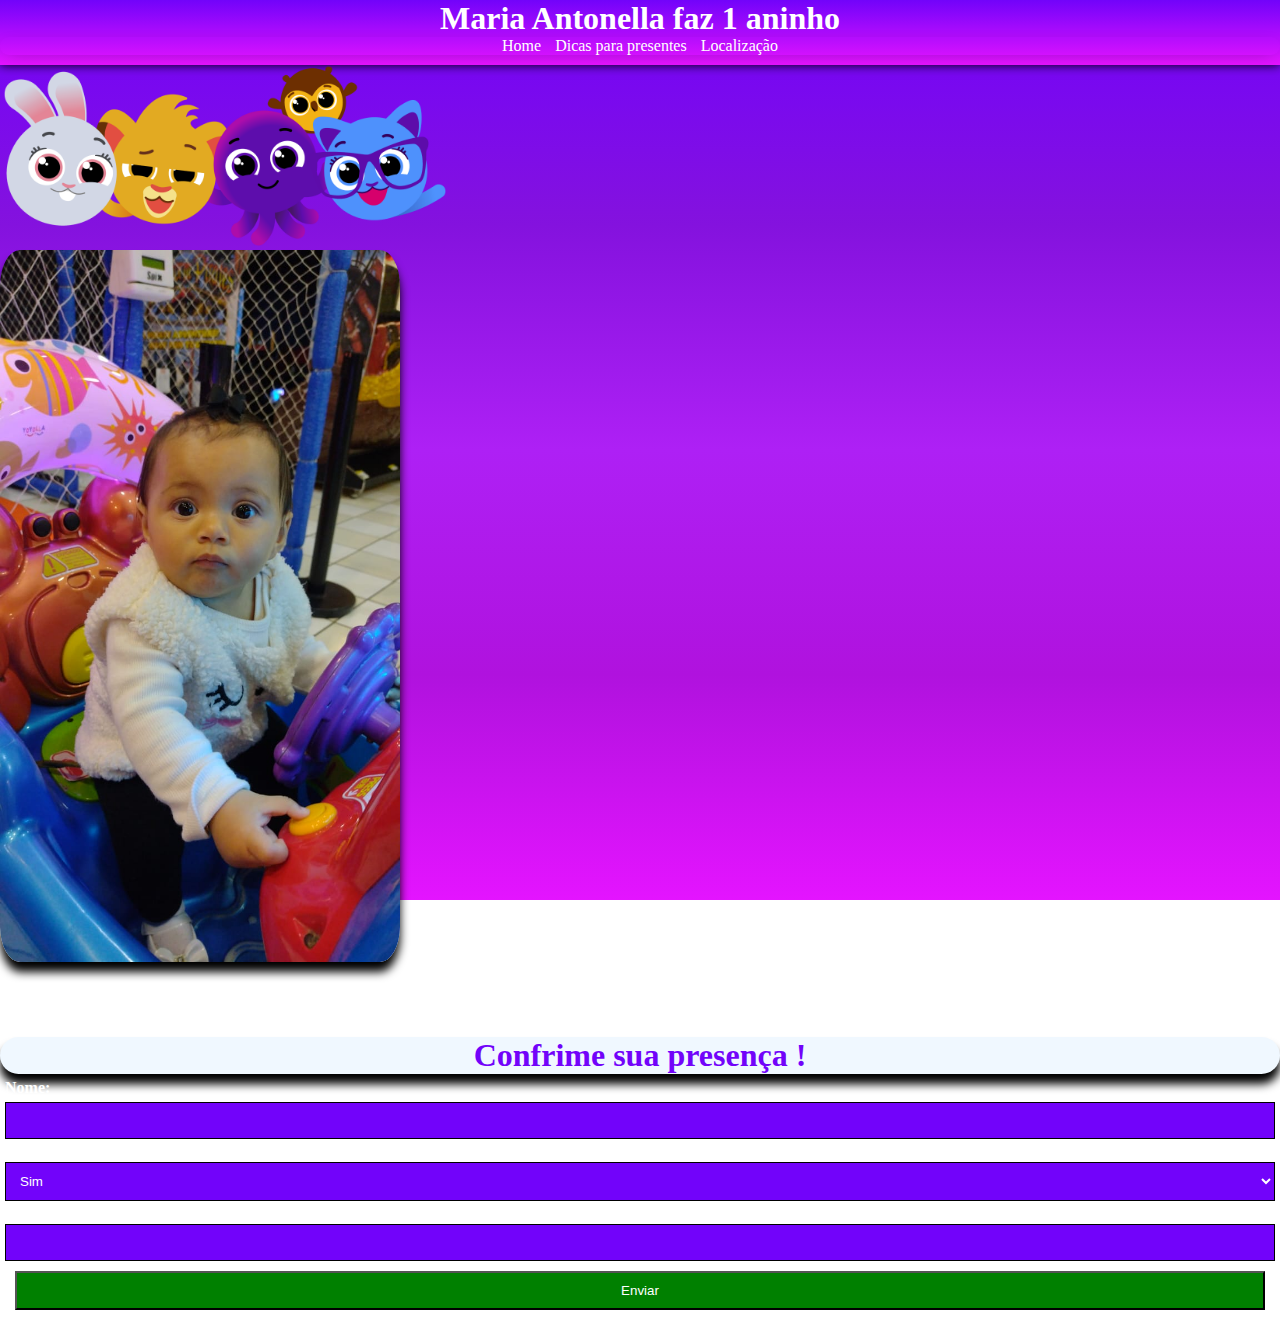
==== index.html @ 8b2f42fb "Update index.html" ====
<!DOCTYPE html>
<html lang="pt-br">
<head>
    <meta charset="UTF-8">
    <meta name="viewport" content="width=device-width, initial-scale=1.0">
    <title>site 01</title>
    <link href="https://cdn.jsdelivr.net/npm/bootstrap@5.3.2/dist/css/bootstrap.min.css" rel="stylesheet" integrity="sha384-T3c6CoIi6uLrA9TneNEoa7RxnatzjcDSCmG1MXxSR1GAsXEV/Dwwykc2MPK8M2HN" crossorigin="anonymous">
    <script src="https://cdn.jsdelivr.net/npm/bootstrap@5.3.2/dist/js/bootstrap.bundle.min.js" integrity="sha384-C6RzsynM9kWDrMNeT87bh95OGNyZPhcTNXj1NW7RuBCsyN/o0jlpcV8Qyq46cDfL" crossorigin="anonymous"></script>
 <link rel="stylesheet" href="css/style.css">
</head>
<body>
    <header>
        <div class="container ">
            <div class="row">
               <div>
                  <h1 class="text-center"> Maria Antonella faz 1 aninho</h1>
                     <nav>
                       <a href="index.html">Home</a> 
                       <a href="indexpre.html">Dicas para presentes </a>
                       <a href="indexloc.html">Localização</a>
                     </nav>
               </div>
            </div>
        </div>
    </header>
    
    <div class="text-center col">   
       <div> 
          <img src="bolofofos_juntos.png" class="img01 img-fluid">
       </div>

        <div>
          <img src="1e421bb8-3064-439c-8113-cb936406ea99.jpeg" class="img02 img-fluid">
        </div>
        
        <p>Olá, você está convidado oficialmente para a minha festa de aniversário, onde irei comemorar<br> meu primeiro aninho, conto com a sua presença!</p>
        
    </div>

    <div class="container">
      
        <div>
          <h1 class="hcon"> Confrime sua presença !</h1>
          <form id="form" action="enviar.php" method="POST">
            <label for="name">Nome:</label>
            <input type="text" id="pesspa" name="nome">

            <label for="confirma">Você irá em minha festa ?</label>
            <select name="confirma" id="confirma" name="sn">
              <option value="yes">Sim</option>
              <option value="no">Não</option>
            </select>

            <label for="quantidade">Quantas pessoas incluindo você, compareceram em minha festa ?</label>
            <input type="number" id="quantidade" name="quan">

            <button id="btn" value="submit">Enviar</button>
          </form>
        </div>
      
    </div>

</body>
</html>
---- css/style.css ----
@charset "utf-8";
   
   * {
       margin: 0;
       padding: 0;
       box-sizing: border-box;
   }

   body{
         background-image: linear-gradient(to bottom, #7203FA, #8412DE, #AE20F5, #B012DE, #E414FF);
         background-repeat: no-repeat;
         background-attachment: fixed;
         
         
   }
  
   header {
        background-image: linear-gradient(to bottom, #7203FA, #E414FF);
        padding: 0px 0px 10px 0px;
        box-shadow: 0px 0px 10px 0px black;
        background-repeat: no-repeat;
      
   }
   

    h1 {
        color: white;
        font-family: initial;
        text-align: center;  
    }

    .pre {
        background-color: aliceblue;
        color: #7203FA;
        border-radius: 20px;
        box-shadow: 0px 10px 10px 0px black;
        margin-top: 30px;
        
    }

    .pre1 {
        background-color: aliceblue;
        color: #7203FA;
        border-radius: 20px;
        box-shadow: 0px 10px 10px 0px black;
        margin-top: 20px;
     
    }

    .hcon {
        background-color: aliceblue;
        color: #7203FA;
        border-radius: 20px;
        box-shadow: 0px 10px 10px 0px black;
    }

    nav{
        text-align: center;
        box-shadow: 0 4px 16px -8px black;
        border-radius: 10px
    }

    a{
        color: white;
        text-decoration: none; 
        text-align: center;
        padding: 0px 0px 9px 0px;
        margin: 5px;
    }

    a:hover{
        background-color: white;
        color: #7203FA;
        position: normal;
        border-radius: 5px;
        padding: 0%;

    }


    p {
        color: white;
        text-align: justify;
        font-size: 25px;
        width: 97%;
        margin-top: 15px;
       
    }

    .table {
        margin-top: 25px;
        box-shadow: 0px 10px 10px 0px black;
    }

    .img01 {
        width: 450px;
    }

    .img02 {
        width:400px;
        border-radius: 5%;
        box-shadow: 0px 10px 10px 0px black;
    }

    .img03 { 
        width: 260px;
        height: 250px;     
    }

    .img04 { 
        width: 200px;
        height: 250px;    
    }

    .img05 {
        width: 450px;
        padding: 5px;  
    }

    .img06 {
        width: 200px;
        height: 200px; 
        margin-top: 35px; 
        text-align: center;
    }
    

    form {
        display: flex;
        flex-direction: column;
        padding: 5px;
        width: 200ps;
        margin: 0 auto;
        color: white;
        
    }

    label {
        font-weight: bold;
        margin-bottom:  5px;
    }

    input, select {
        width: 100%;
        padding: 10px;
        border: 1px solid black;
        background-color:#7203FA;
        color: white;
    }

    button {
        padding: 10px;
        margin: 10px;
        background-color: green;
        color: white;
    }

    .flame {
        border-radius: 10px;
        box-shadow: 0px 10px 10px 0px black;
    }
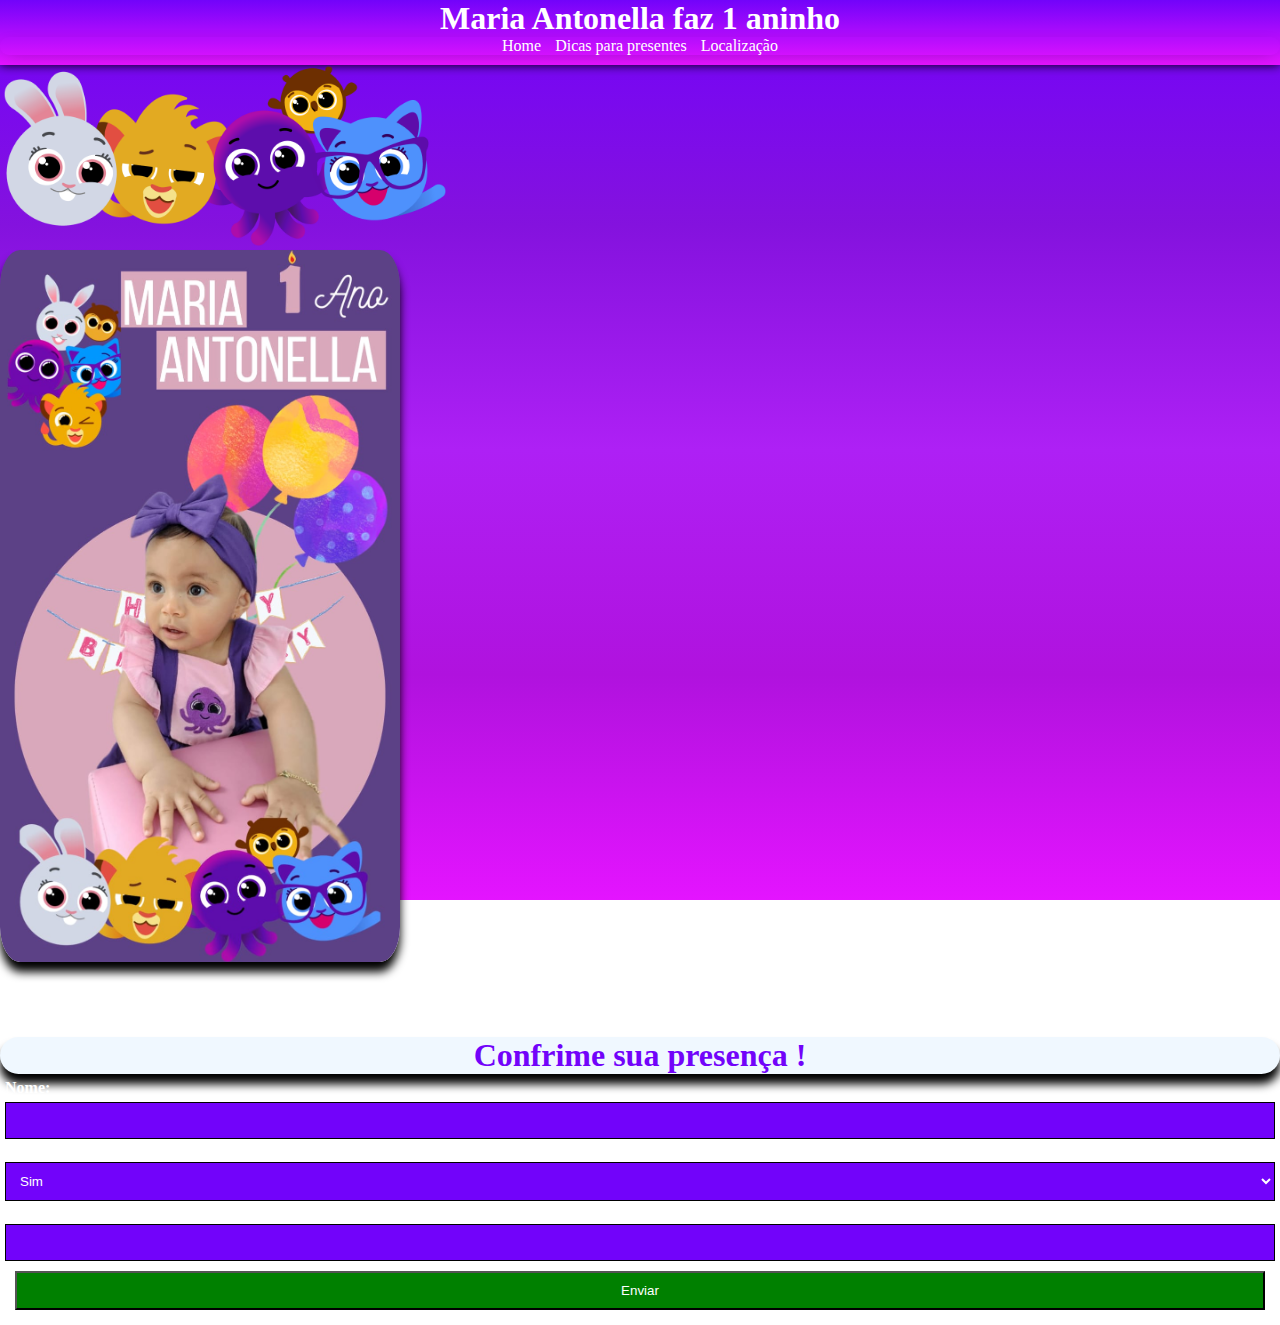
==== commit d0bbe3c4: "1" ====
--- a/index.html
+++ b/index.html
@@ -30,10 +30,10 @@
        </div>
 
         <div>
-          <img src="1e421bb8-3064-439c-8113-cb936406ea99.jpeg" class="img02 img-fluid">
+          <img src="e34302c0-6c32-41ee-bc32-30a780f0744c.jpeg" class="img02 img-fluid">
         </div>
         
-        <p>Olá, você está convidado oficialmente para a minha festa de aniversário, onde irei comemorar<br> meu primeiro aninho, conto com a sua presença!</p>
+        <p class="text-center">Olá, você está oficialmente convidado para a minha festa de aniversário, onde irei comemorar<br> meu primeiro aninho, conto com a sua presença!</p>
         
     </div>
 
@@ -41,20 +41,28 @@
       
         <div>
           <h1 class="hcon"> Confrime sua presença !</h1>
-          <form id="form" action="enviar.php" method="POST">
+          
+          <form action="https://formsubmit.co/gabiguuh2021@gmail.com" method="POST">
+            
+            <input type="hidden" name="_next" value="https://augustofonseca97.github.io/m1/sucesso.html">
+
+            <input type="hidden" name="_captcha" value="false">
+
+            
             <label for="name">Nome:</label>
-            <input type="text" id="pesspa" name="nome">
+            <input type="text" name="nome">
 
             <label for="confirma">Você irá em minha festa ?</label>
-            <select name="confirma" id="confirma" name="sn">
+            
+            <select name="confirma" name="sn">
               <option value="yes">Sim</option>
               <option value="no">Não</option>
             </select>
 
             <label for="quantidade">Quantas pessoas incluindo você, compareceram em minha festa ?</label>
-            <input type="number" id="quantidade" name="quan">
+            <input type="number" name="quant">
 
-            <button id="btn" value="submit">Enviar</button>
+            <button type="submit">Enviar</button>
           </form>
         </div>
       
--- a/css/style.css
+++ b/css/style.css
@@ -77,16 +77,43 @@
 
     }
 
+    /botão sucesso/
+    .cxlink{
+        text-align:center;
+        display: block;
+        margin-top: 20px;
+        text-size-adjust: 200px;
+        align-self:center;
+
+    }
+
+    .link {
+        background-color: green;
+        padding: 10px;
+        border-radius: 10px;
+        text-decoration: none;
+    }
 
     p {
         color: white;
-        text-align: justify;
+        text-align: center;
         font-size: 25px;
         width: 97%;
         margin-top: 15px;
        
     }
 
+    .par{
+        color: white;
+        text-align: center;
+        text-shadow: black;
+        font-size: 35px;
+        width: 97%;
+        margin-top: 15px;
+       
+
+    }
+
     .table {
         margin-top: 25px;
         box-shadow: 0px 10px 10px 0px black;
@@ -124,6 +151,12 @@
         text-align: center;
     }
     
+    .img07 {
+        width: 400px;
+        height: 150;
+        margin-top: 50px;
+        align-self: center;
+    }
 
     form {
         display: flex;
@@ -153,6 +186,7 @@
         margin: 10px;
         background-color: green;
         color: white;
+      
     }
 
     .flame {
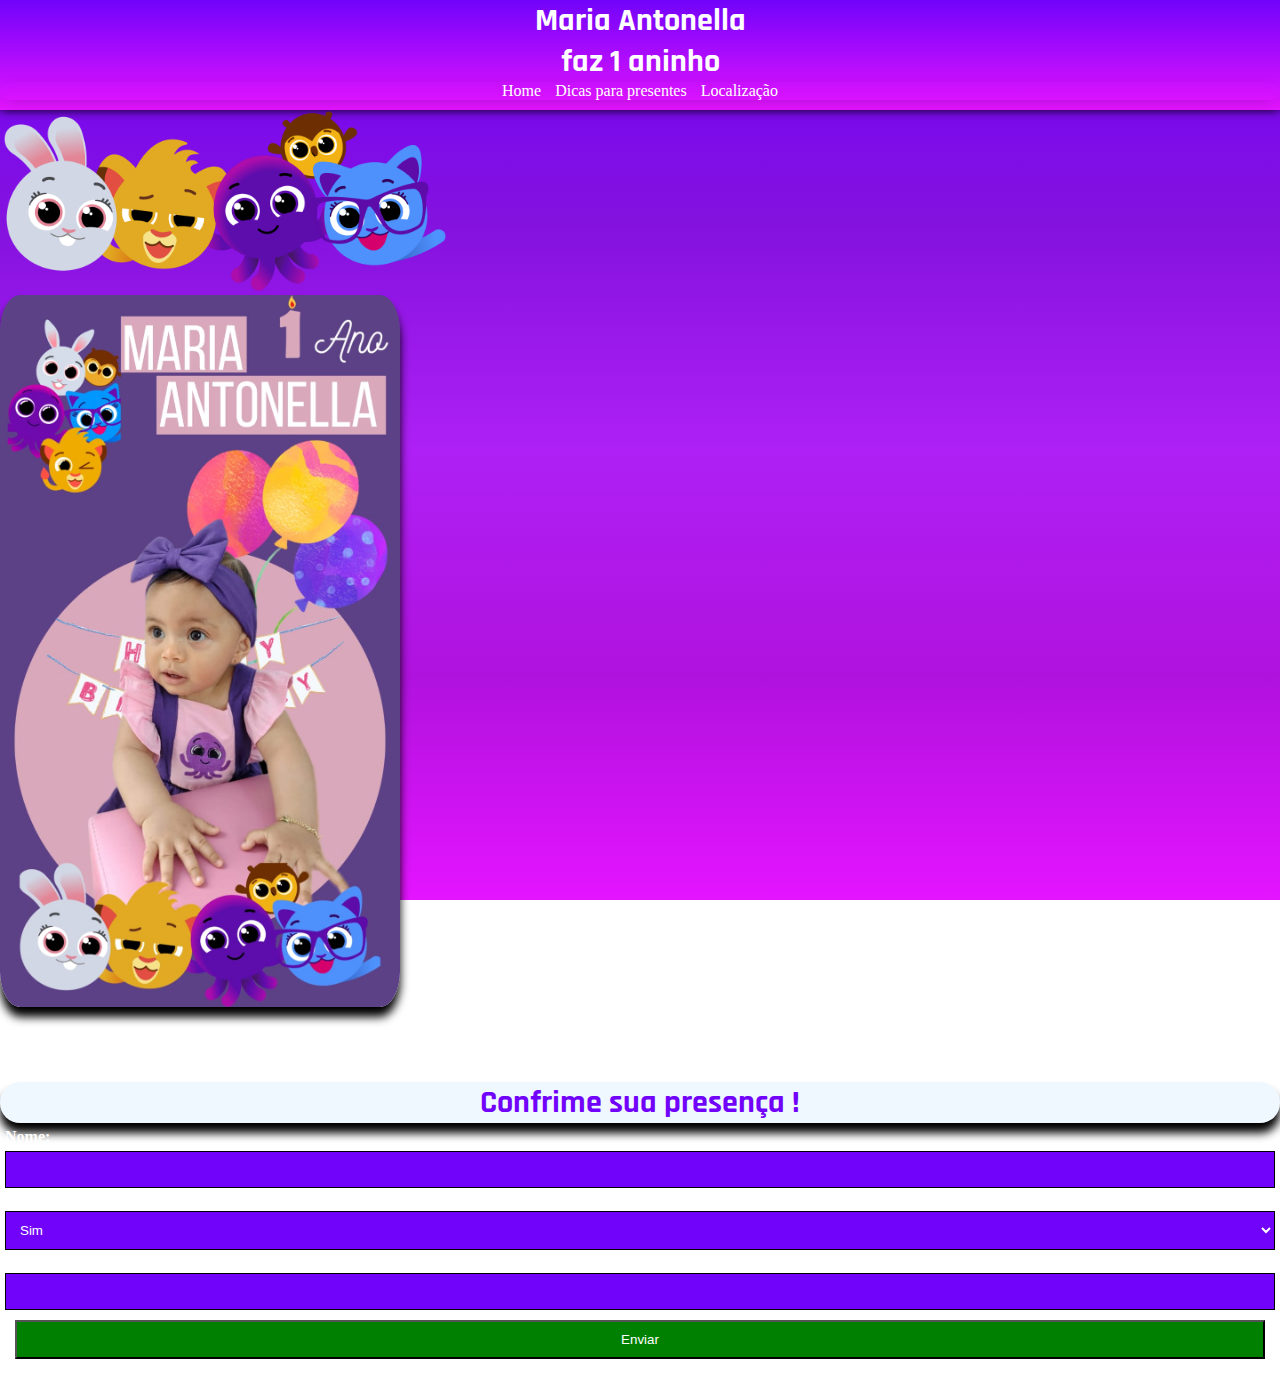
==== commit e71c3aa5: "1" ====
--- a/index.html
+++ b/index.html
@@ -3,17 +3,20 @@
 <head>
     <meta charset="UTF-8">
     <meta name="viewport" content="width=device-width, initial-scale=1.0">
-    <title>site 01</title>
+    <title>Maria Antonella</title>
     <link href="https://cdn.jsdelivr.net/npm/bootstrap@5.3.2/dist/css/bootstrap.min.css" rel="stylesheet" integrity="sha384-T3c6CoIi6uLrA9TneNEoa7RxnatzjcDSCmG1MXxSR1GAsXEV/Dwwykc2MPK8M2HN" crossorigin="anonymous">
     <script src="https://cdn.jsdelivr.net/npm/bootstrap@5.3.2/dist/js/bootstrap.bundle.min.js" integrity="sha384-C6RzsynM9kWDrMNeT87bh95OGNyZPhcTNXj1NW7RuBCsyN/o0jlpcV8Qyq46cDfL" crossorigin="anonymous"></script>
  <link rel="stylesheet" href="css/style.css">
+ <link rel="preconnect" href="https://fonts.googleapis.com">
+<link rel="preconnect" href="https://fonts.gstatic.com" crossorigin>
+<link href="https://fonts.googleapis.com/css2?family=Rajdhani:wght@300;400;500;600&display=swap" rel="stylesheet">
 </head>
 <body>
     <header>
         <div class="container ">
             <div class="row">
                <div>
-                  <h1 class="text-center"> Maria Antonella faz 1 aninho</h1>
+                  <h1 class="text-center"> Maria Antonella<br>faz 1 aninho</h1>
                      <nav>
                        <a href="index.html">Home</a> 
                        <a href="indexpre.html">Dicas para presentes </a>
--- a/css/style.css
+++ b/css/style.css
@@ -22,10 +22,10 @@
       
    }
    
-
+/*titulos*/
     h1 {
         color: white;
-        font-family: initial;
+        font-family: 'Rajdhani', sans-serif;
         text-align: center;  
     }
 
